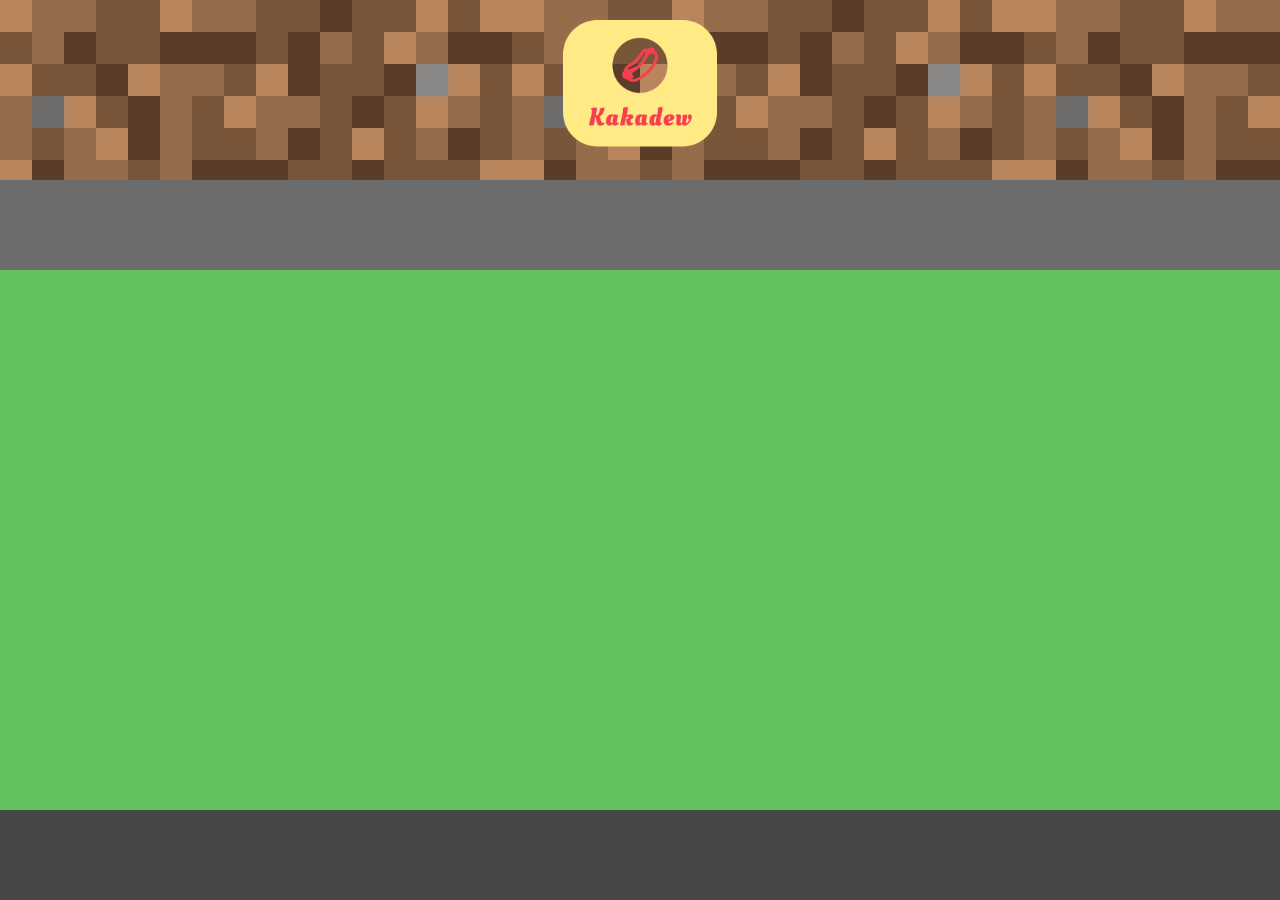
==== index.html @ 6da5a201 "Big Update" ====
<!DOCTYPE html>
<html lang="en">

<head>
    <meta charset="UTF-8">
    <meta name="viewport" content="width=device-width, initial-scale=1.0">
    <link rel="stylesheet" href="style.css">
    <title>Kakadew</title>
</head>

<body>
    <header>
        <h1>
            <img id="logo" src="logo_transparent.png" alt="Kakadew">
        </h1>
    </header>
    <nav></nav>
    <main>
    </main>
    <footer>

    </footer>
</body>

</html>
---- style.css ----
* {
    margin: 0;
    padding: 0;
}

body {
    display: grid;
    max-width: 100vw;
    grid-template-rows: 20vh 10vh auto 10vh;
    min-height: 100vh;
}

header {
    background-image: url("dirt.jpg");
    background-color: rgb(71, 71, 71);
    display: flex;
    justify-content: center;
    align-items: center;
}

#logo {
    width: 220px;
    height: 10%;
}

nav    {
    background-color: rgb(75, 75, 75, 0.815);
}

main {
    background-color: rgb(98, 194, 94);
}

footer {
    background-color: rgb(71, 71, 71);
}
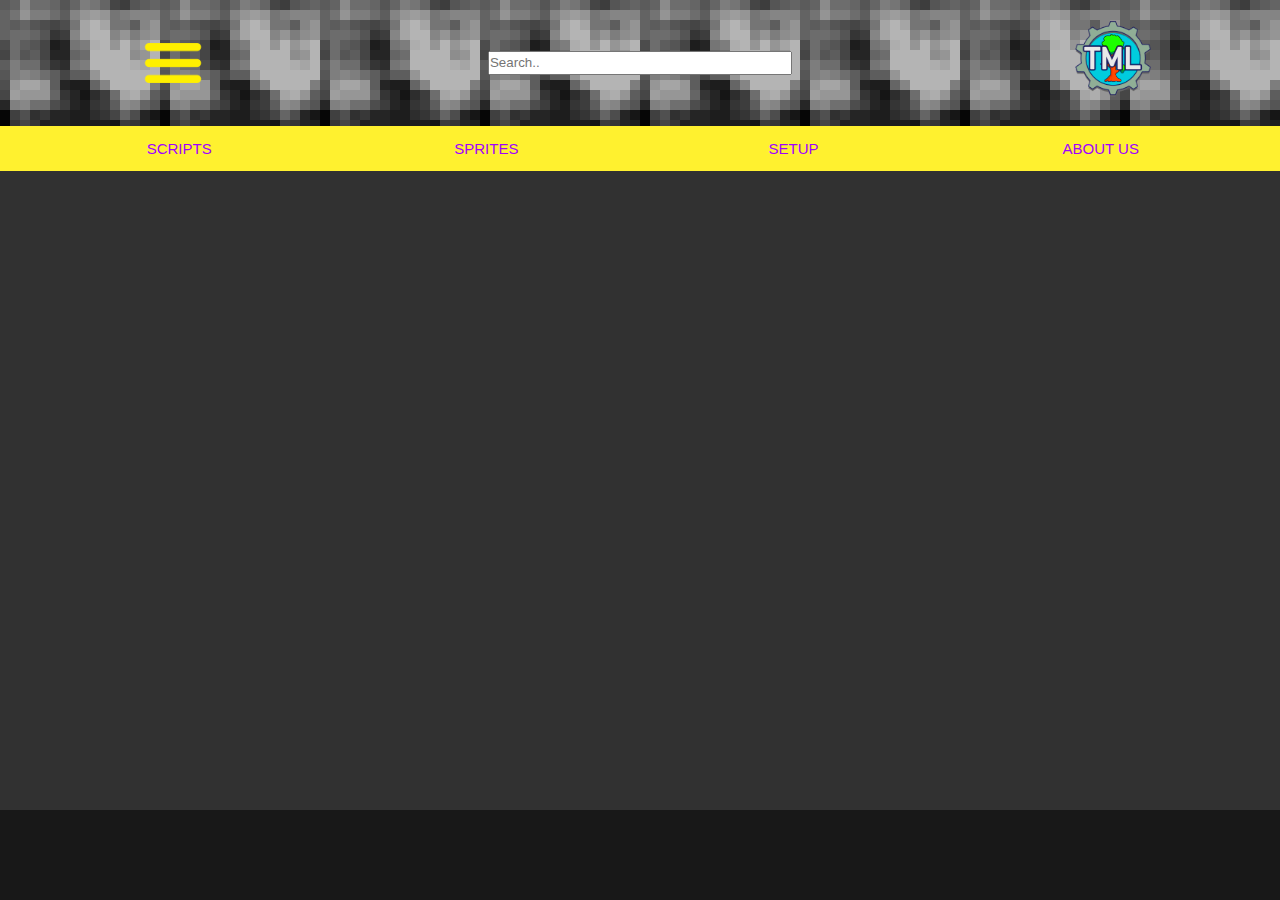
==== commit b5468f82: "banan" ====
--- a/index.html
+++ b/index.html
@@ -10,12 +10,23 @@
 
 <body>
     <header>
-        <h1>
-            <img id="logo" src="logo_transparent.png" alt="Kakadew">
+        <h1 class="topper">
+            <img class="menu" alt="Menu" src="bilder/menu.png">
+            <input type="text" placeholder="Search..">
+            <a class="tml" href="https://www.tmodloader.net/" target="blank"><img class="tmlimg" alt="TModLoader" src="bilder/tml.png">
+            </a>
         </h1>
     </header>
-    <nav></nav>
+    <nav>
+        <a href="#about">SCRIPTS</a>
+        <a href="#card-examples">SPRITES</a>
+        <a href="https://store.steampowered.com/app/1281930/tModLoader/" target="blank">SETUP</a>
+        <a href="ps.html" target="blank">ABOUT US</a>
+    </nav>
     <main>
+        <div class="box">
+
+        </div>
     </main>
     <footer>
 
--- a/style.css
+++ b/style.css
@@ -1,36 +1,159 @@
 * {
-    margin: 0;
-    padding: 0;
+  margin: 0;
+  padding: 0;
 }
 
 body {
-    display: grid;
-    max-width: 100vw;
-    grid-template-rows: 20vh 10vh auto 10vh;
-    min-height: 100vh;
+  display: grid;
+  max-width: 100vw;
+  grid-template-rows: 14vh 5vh auto 10vh;
+  min-height: 100vh;
 }
 
 header {
-    background-image: url("dirt.jpg");
-    background-color: rgb(71, 71, 71);
-    display: flex;
-    justify-content: center;
-    align-items: center;
+  background-image: url("bilder/dirt.png");
+  background-color: rgb(71, 71, 71);
+  display: flex;
+  justify-content: center;
+  align-items: center;
+}
+
+h1 {
+  display: flex;
+  justify-content: space-around;
+  align-items: center;
+}
+
+nav a {
+  text-decoration: none;
+  text-shadow: #e9e9e9;
+  font-family: "Oswald", sans-serif;
+  font-size: 15px;
+  color: rgb(162, 0, 255);
+  display: flex;
+  align-items: center;
+  justify-content: center;
+  width: 20%;
+  transition: width, font-size 0.1s;
+}
+
+nav a:hover {
+  text-decoration: none;
+  text-shadow: #e9e9e9;
+  font-family: "Oswald", sans-serif;
+  font-size: 25px;
+  color: rgb(159, 56, 219);
+  background-color: #b1ae2a;
+  display: flex;
+  align-items: center;
+  justify-content: center;
+  width: 30%;
+}
+
+nav a:active {
+  text-decoration: none;
+  text-shadow: #e9e9e9;
+  font-family: "Oswald", sans-serif;
+  font-size: 15px;
+  color: rgb(255, 255, 255);
+  background-color: #9aa044;
+  display: flex;
+  align-items: center;
+  justify-content: center;
+  width: 30%;
+}
+
+.menu {
+  width: 5%;
+  height: 5%;
+}
+
+.tml {
+  filter: saturate(6);
+  width: 5%;
+  height: 5%;
+  justify-self: left;
+}
+
+.tmlimg {
+  width: 120%;
+  height: 120%;
 }
 
 #logo {
-    width: 220px;
-    height: 10%;
+  width: 220px;
+  height: 10%;
 }
 
-nav    {
-    background-color: rgb(75, 75, 75, 0.815);
+nav {
+  background-color: rgba(255, 238, 0, 0.815);
+  display: flex;
+  justify-content: space-evenly;
 }
 
 main {
-    background-color: rgb(98, 194, 94);
+  background-color: rgb(49, 49, 49);
 }
 
 footer {
-    background-color: rgb(71, 71, 71);
-}+  background-color: rgb(24, 24, 24);
+}
+
+input {
+  width: 300px;
+  height: 20px;
+}
+
+.topnav {
+  overflow: hidden;
+  background-color: #e9e9e9;
+}
+
+/* Style the links inside the navigation bar */
+.topnav a {
+  float: left;
+  display: block;
+  color: black;
+  text-align: center;
+  padding: 14px 16px;
+  text-decoration: none;
+  font-size: 17px;
+}
+
+/* Change the color of links on hover */
+.topnav a:hover {
+  background-color: #ddd;
+  color: black;
+}
+
+/* Style the "active" element to highlight the current page */
+.topnav a.active {
+  background-color: #2196f3;
+  color: white;
+}
+
+/* Style the search box inside the navigation bar */
+.topnav input[type="text"] {
+  float: right;
+  padding: 6px;
+  border: none;
+  margin-top: 8px;
+  margin-right: 16px;
+  font-size: 17px;
+}
+
+/* When the screen is less than 600px wide, stack the links and the search field vertically instead of horizontally */
+@media screen and (max-width: 600px) {
+  .topnav a,
+  .topnav input[type="text"] {
+    float: none;
+    display: block;
+    text-align: left;
+    width: 100%;
+    margin: 0;
+    padding: 14px;
+  }
+  .topnav input[type="text"] {
+    border: 1px solid #ccc;
+  }
+}
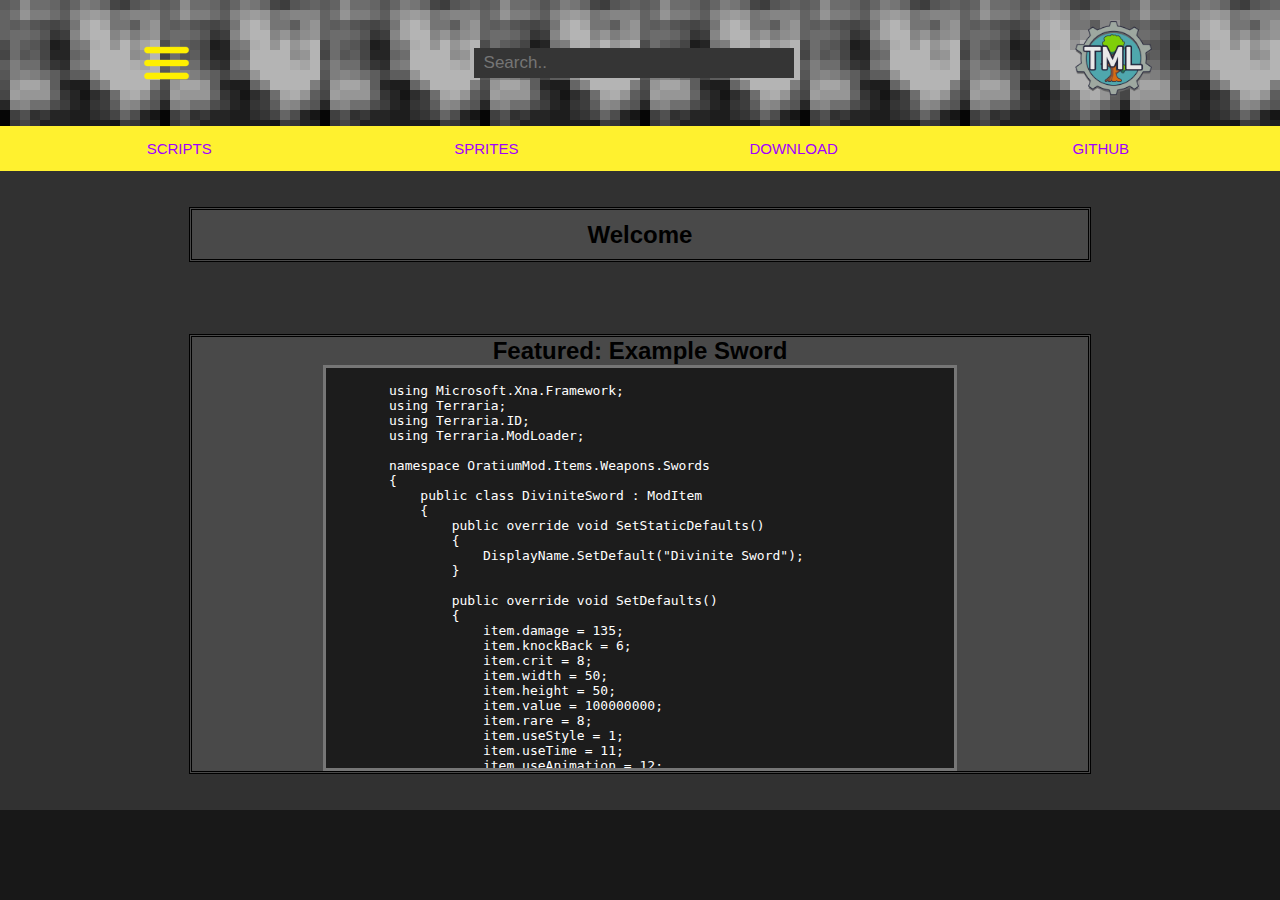
==== commit d77f46c7: "Added Bunch of Pngs" ====
--- a/index.html
+++ b/index.html
@@ -5,32 +5,91 @@
     <meta charset="UTF-8">
     <meta name="viewport" content="width=device-width, initial-scale=1.0">
     <link rel="stylesheet" href="style.css">
-    <title>Kakadew</title>
+    <title>Mod-erator</title>
 </head>
-
 <body>
     <header>
         <h1 class="topper">
             <img class="menu" alt="Menu" src="bilder/menu.png">
-            <input type="text" placeholder="Search..">
+            <div class="topnav">    
+                <input class="bar" type="text" placeholder="Search..">
+            </div>
             <a class="tml" href="https://www.tmodloader.net/" target="blank"><img class="tmlimg" alt="TModLoader" src="bilder/tml.png">
             </a>
         </h1>
     </header>
     <nav>
-        <a href="#about">SCRIPTS</a>
+        <a href="mood.html" target="blank">SCRIPTS</a>
         <a href="#card-examples">SPRITES</a>
-        <a href="https://store.steampowered.com/app/1281930/tModLoader/" target="blank">SETUP</a>
-        <a href="ps.html" target="blank">ABOUT US</a>
+        <a href="https://store.steampowered.com/app/1281930/tModLoader/" target="blank">DOWNLOAD</a>
+        <a href="https://github.com/PoseironDire" target="blank">GITHUB</a>
     </nav>
     <main>
-        <div class="box">
+        <article class="example">
+            <h2>Welcome</h2>
+        </article>
+       <article class= "example">
+<h2>Featured: Example Sword</h2> 
+<pre>
+    <code>
+        using Microsoft.Xna.Framework;
+        using Terraria;
+        using Terraria.ID;
+        using Terraria.ModLoader;
+        
+        namespace OratiumMod.Items.Weapons.Swords
+        {
+            public class DiviniteSword : ModItem
+            {
+                public override void SetStaticDefaults()
+                {
+                    DisplayName.SetDefault("Divinite Sword");
+                }
+                
+                public override void SetDefaults()
+                {
+                    item.damage = 135;
+                    item.knockBack = 6;
+                    item.crit = 8;
+                    item.width = 50;
+                    item.height = 50;
+                    item.value = 100000000;
+                    item.rare = 8;
+                    item.useStyle = 1;
+                    item.useTime = 11;
+                    item.useAnimation = 12;
+                    item.UseSound = SoundID.Item1;
+                    item.scale = 1.25f;
+                    item.melee = true;
+                    item.useTurn = true;
+                    item.autoReuse = true;
+                }
+                
+                public override void MeleeEffects(Player player, Rectangle hitbox)
+                {
+                    if (Main.rand.NextBool(3))
+                    {
+                        Lighting.AddLight(player.position, 0f, 0f, 0.5f);
+                    }
+                    
+                    public override void AddRecipes()
+                    {
+                        ModRecipe recipe = new ModRecipe(mod);
+                        recipe.AddIngredient(mod.ItemType("DiviniteBar"), 10);
+                        recipe.AddTile(TileID.MythrilAnvil);
+                        recipe.SetResult(this);
+                        recipe.AddRecipe();
+                    }
+                }
+            }
+           </code>
+        </pre>
 
-        </div>
-    </main>
-    <footer>
-
-    </footer>
+    </article>
+</main>
+<footer>
+    
+</footer>
 </body>
 
 </html>--- a/style.css
+++ b/style.css
@@ -10,6 +10,14 @@
   min-height: 100vh;
 }
 
+@media screen and (max-width: 600px) {
+  body {
+    display: grid;
+    max-width: 100vw;
+    grid-template-rows: 14vh 5vh 170vh 10vh;
+    min-height: 100vh;
+  }
+}
 header {
   background-image: url("bilder/dirt.png");
   background-color: rgb(71, 71, 71);
@@ -24,6 +32,33 @@
   align-items: center;
 }
 
+h2 {
+  display: flex;
+  justify-content: space-around;
+  align-self: center;
+  font-family: "Oswald", sans-serif;
+}
+
+pre {
+  border: rgb(118, 118, 118);
+  border-style: solid;
+  border-width: 1mm;
+  background-color: rgb(28, 28, 28);
+  color: white;
+  width: 70%;
+  height: 400px;
+  overflow: auto;
+  align-self: center;
+  justify-self: end;
+  transition: padding 0.2s;
+}
+
+.example pre:hover,
+pre:active {
+  padding: 10mm;
+  height: 80%;
+}
+
 nav a {
   text-decoration: none;
   text-shadow: #e9e9e9;
@@ -64,12 +99,13 @@
 }
 
 .menu {
-  width: 5%;
+  width: 4%;
   height: 5%;
+  left: 0ch;
 }
 
 .tml {
-  filter: saturate(6);
+  filter: saturate(2);
   width: 5%;
   height: 5%;
   justify-self: left;
@@ -93,20 +129,54 @@
 
 main {
   background-color: rgb(49, 49, 49);
+  display: flex;
+  justify-content: center;
+  align-items: center;
+  flex-direction: column;
+}
+
+.example {
+  margin: 4vh;
+  border: rgb(0, 0, 0);
+  border-style: double;
+  background-color: rgb(73, 73, 73);
+  width: 70%;
+  height: 80%;
+  display: flex;
+  justify-content: space-around;
+  flex-direction: column;
+  transition: height 0.5s;
+}
+
+@media screen and (max-width: 600px) {
+  .example {
+    margin: 4vh;
+    border: rgb(0, 0, 0);
+    border-style: double;
+    background-color: rgb(73, 73, 73);
+    width: 70%;
+    height: 40%;
+    display: flex;
+    justify-content: space-around;
+    flex-direction: column;
+    transition: height 0.4s;
+  }
 }
 
 footer {
   background-color: rgb(24, 24, 24);
 }
 
-input {
+.bar {
   width: 300px;
-  height: 20px;
+  height: 10px;
+  background-color: #353535;
 }
 
 .topnav {
   overflow: hidden;
-  background-color: #e9e9e9;
+  background-color: #222222;
+  height: 100%;
 }
 
 /* Style the links inside the navigation bar */
@@ -115,7 +185,7 @@
   display: block;
   color: black;
   text-align: center;
-  padding: 14px 16px;
+  padding: 10px 16px;
   text-decoration: none;
   font-size: 17px;
 }
@@ -135,10 +205,9 @@
 /* Style the search box inside the navigation bar */
 .topnav input[type="text"] {
   float: right;
-  padding: 6px;
+  padding: 10px;
   border: none;
-  margin-top: 8px;
-  margin-right: 16px;
+  margin-top: 0px;
   font-size: 17px;
 }
 
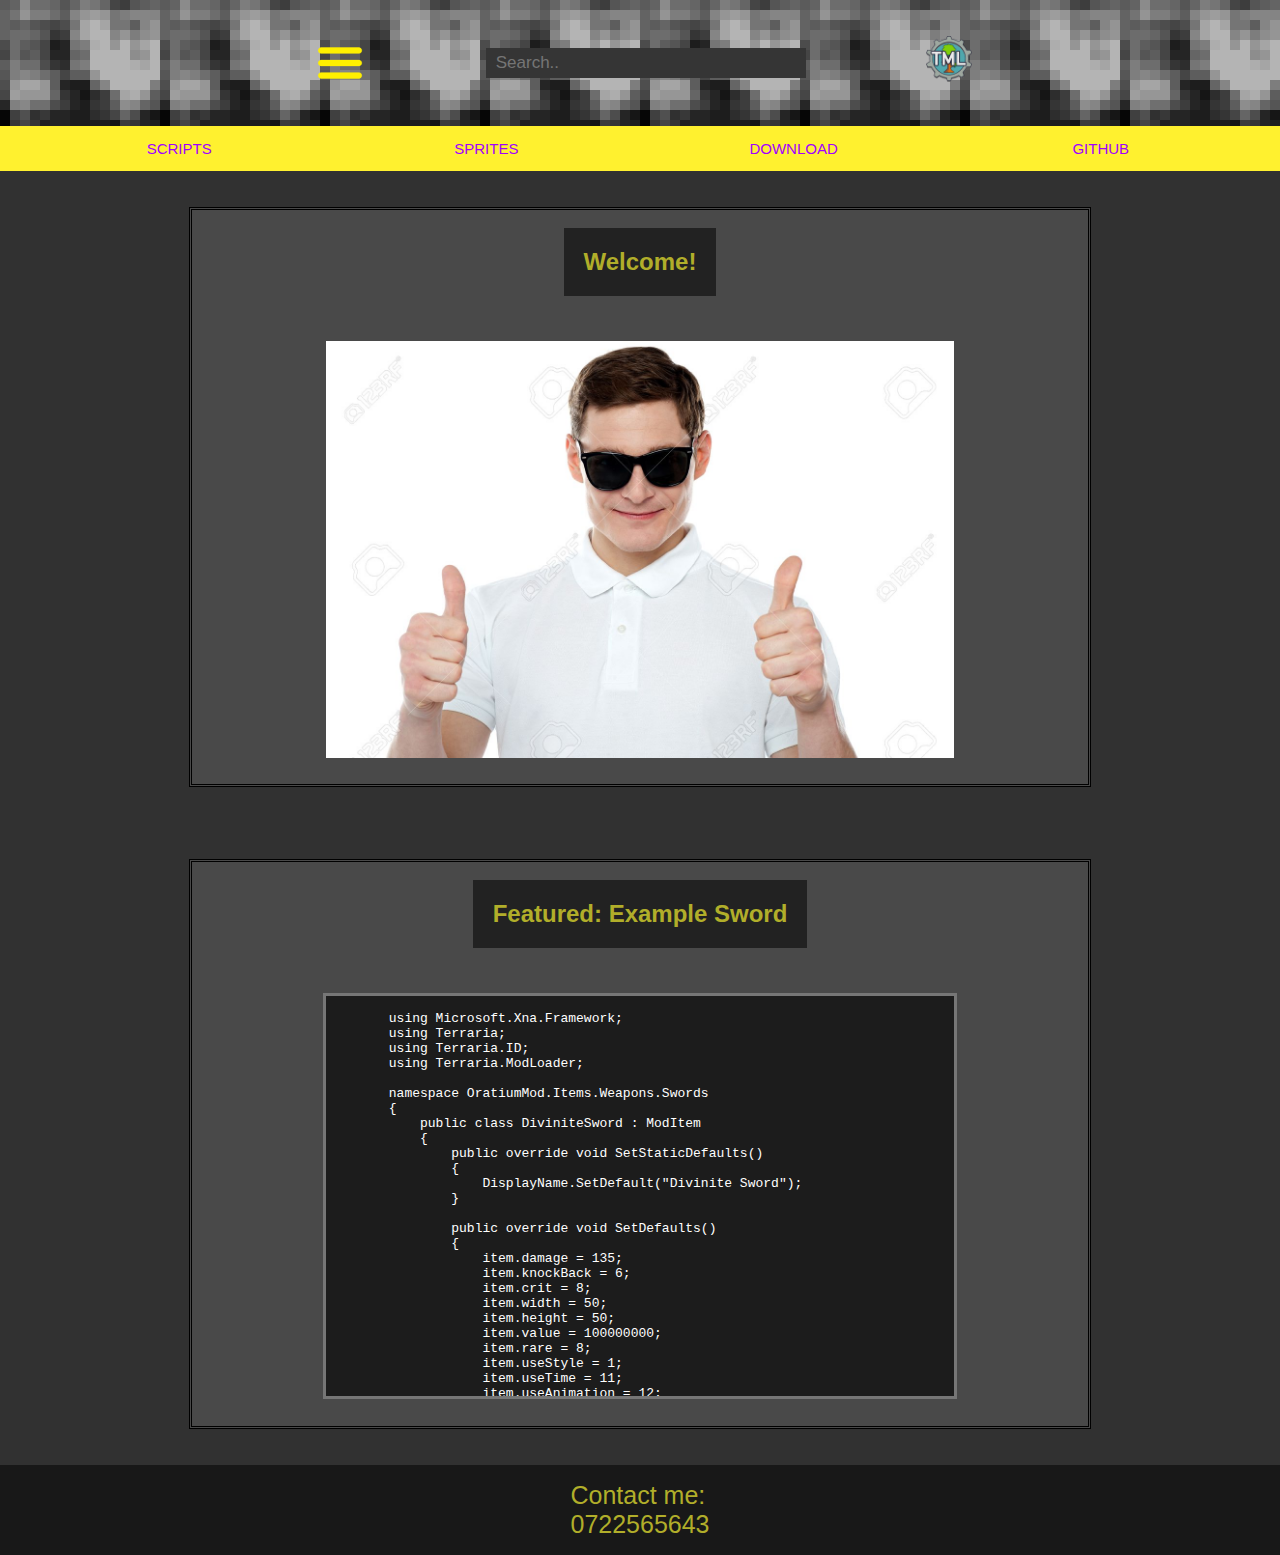
==== commit 7686eb9c: "Polish" ====
--- a/index.html
+++ b/index.html
@@ -10,7 +10,8 @@
 <body>
     <header>
         <h1 class="topper">
-            <img class="menu" alt="Menu" src="bilder/menu.png">
+            <input type="checkbox" id="myCheckbox1" />
+            <label for="myCheckbox1" id="checklabel"><img class="menu" alt="Menu" src="bilder/menu.png"></label>
             <div class="topnav">    
                 <input class="bar" type="text" placeholder="Search..">
             </div>
@@ -19,14 +20,15 @@
         </h1>
     </header>
     <nav>
-        <a href="mood.html" target="blank">SCRIPTS</a>
+        <a href="scripts.html" target="blank">SCRIPTS</a>
         <a href="#card-examples">SPRITES</a>
         <a href="https://store.steampowered.com/app/1281930/tModLoader/" target="blank">DOWNLOAD</a>
         <a href="https://github.com/PoseironDire" target="blank">GITHUB</a>
     </nav>
     <main>
         <article class="example">
-            <h2>Welcome</h2>
+            <h2>Welcome!</h2>
+            <img id="happy" src="bilder/ThumpsUp.jpg" alt="Thumbs Up">
         </article>
        <article class= "example">
 <h2>Featured: Example Sword</h2> 
@@ -88,6 +90,7 @@
     </article>
 </main>
 <footer>
+    <a href="https://www.youtube.com/watch?v=DLzxrzFCyOs" target="blank">Contact me: 0722565643</a>
     
 </footer>
 </body>
--- a/style.css
+++ b/style.css
@@ -33,10 +33,20 @@
 }
 
 h2 {
+  color: #b1ae2a;
   display: flex;
   justify-content: space-around;
   align-self: center;
   font-family: "Oswald", sans-serif;
+  margin: 2%;
+  background-color: #222222;
+  padding: 20px;
+}
+
+#happy {
+  width: 70%;
+  justify-self: center;
+  margin: 3%;
 }
 
 pre {
@@ -51,6 +61,7 @@
   align-self: center;
   justify-self: end;
   transition: padding 0.2s;
+  margin: 3%;
 }
 
 .example pre:hover,
@@ -99,9 +110,18 @@
 }
 
 .menu {
-  width: 4%;
-  height: 5%;
-  left: 0ch;
+  width: 100%;
+  height: 100%;
+}
+
+input[type="checkbox"][id^="myCheckbox"] {
+  display: none;
+  width: 50;
+}
+
+#checklabel {
+  width: 50px;
+  height: 50px;
 }
 
 .tml {
@@ -144,6 +164,7 @@
   height: 80%;
   display: flex;
   justify-content: space-around;
+  align-items: center;
   flex-direction: column;
   transition: height 0.5s;
 }
@@ -226,3 +247,32 @@
     border: 1px solid #ccc;
   }
 }
+
+footer {
+  display: flex;
+  justify-content: center;
+  align-items: center;
+}
+
+footer a {
+  text-decoration: none;
+  font-family: "Oswald", sans-serif;
+  font-size: 25px;
+  color: #b1ae2a;
+  display: flex;
+  align-items: center;
+  justify-content: center;
+  width: 100px;
+  transition: width, font-size 0.1s;
+}
+footer a:hover {
+  text-decoration: none;
+  font-family: "Oswald", sans-serif;
+  font-size: 25px;
+  color: #9a2ab1;
+  display: flex;
+  align-items: center;
+  justify-content: center;
+  width: 100px;
+  transition: width, font-size 0.1s;
+}
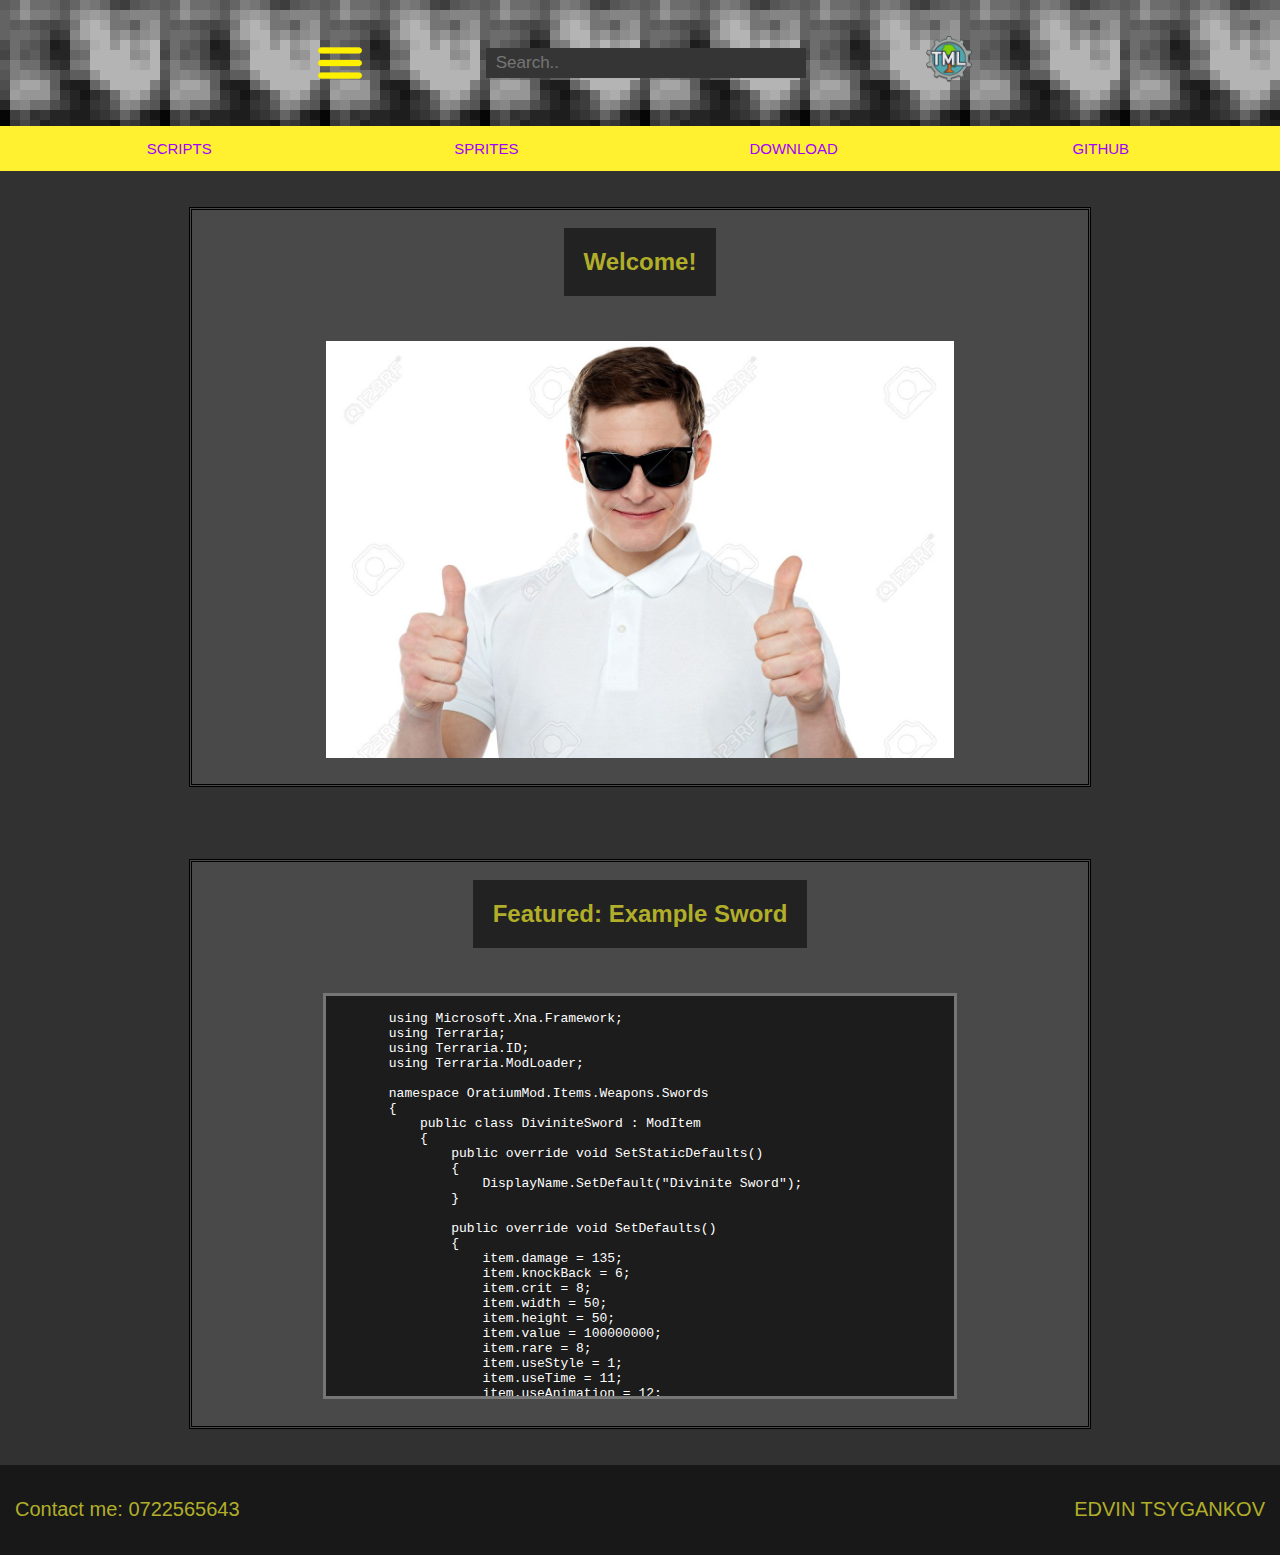
==== commit c178dd2f: "mmhm" ====
--- a/index.html
+++ b/index.html
@@ -91,6 +91,7 @@
 </main>
 <footer>
     <a href="https://www.youtube.com/watch?v=DLzxrzFCyOs" target="blank">Contact me: 0722565643</a>
+    <p>EDVIN TSYGANKOV</p>
     
 </footer>
 </body>
--- a/style.css
+++ b/style.css
@@ -250,29 +250,24 @@
 
 footer {
   display: flex;
-  justify-content: center;
-  align-items: center;
-}
-
-footer a {
-  text-decoration: none;
-  font-family: "Oswald", sans-serif;
-  font-size: 25px;
+  justify-content: space-between;
+  align-items: center;
+}
+
+footer a,
+footer p {
+  text-decoration: none;
+  font-family: "Oswald", sans-serif;
+  font-size: 20px;
   color: #b1ae2a;
   display: flex;
   align-items: center;
   justify-content: center;
-  width: 100px;
+  padding: 15px;
   transition: width, font-size 0.1s;
 }
+
 footer a:hover {
-  text-decoration: none;
-  font-family: "Oswald", sans-serif;
   font-size: 25px;
   color: #9a2ab1;
-  display: flex;
-  align-items: center;
-  justify-content: center;
-  width: 100px;
-  transition: width, font-size 0.1s;
-}
+}
